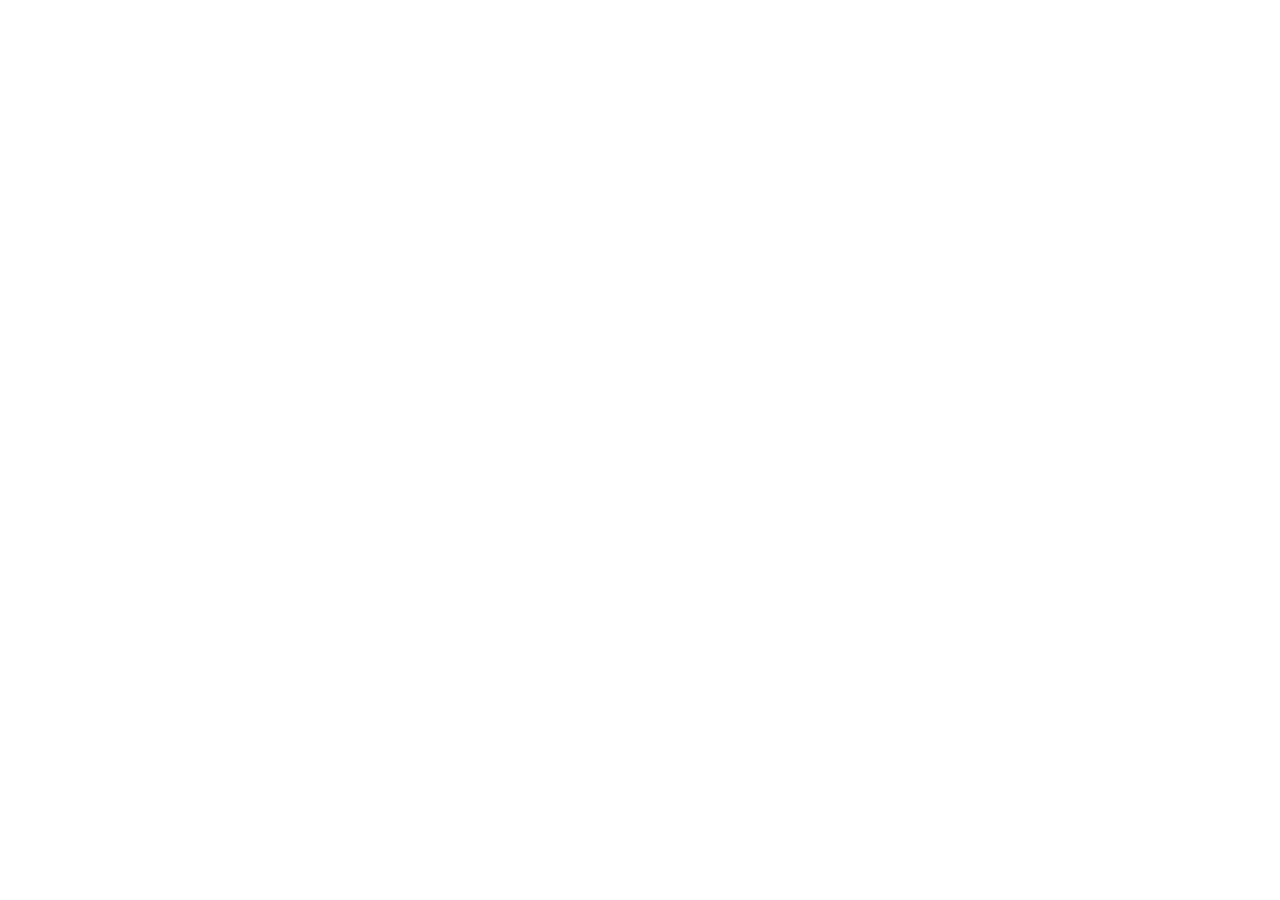
==== index.html @ 7c98ca61 "pujar index.html" ====
<!DOCTYPE html>
<html lang="en">
<head>
    <meta charset="UTF-8">
    <meta name="viewport" content="width=device-width, initial-scale=1.0">
    <title>Hola</title>
</head>
<body>
    
</body>
</html>
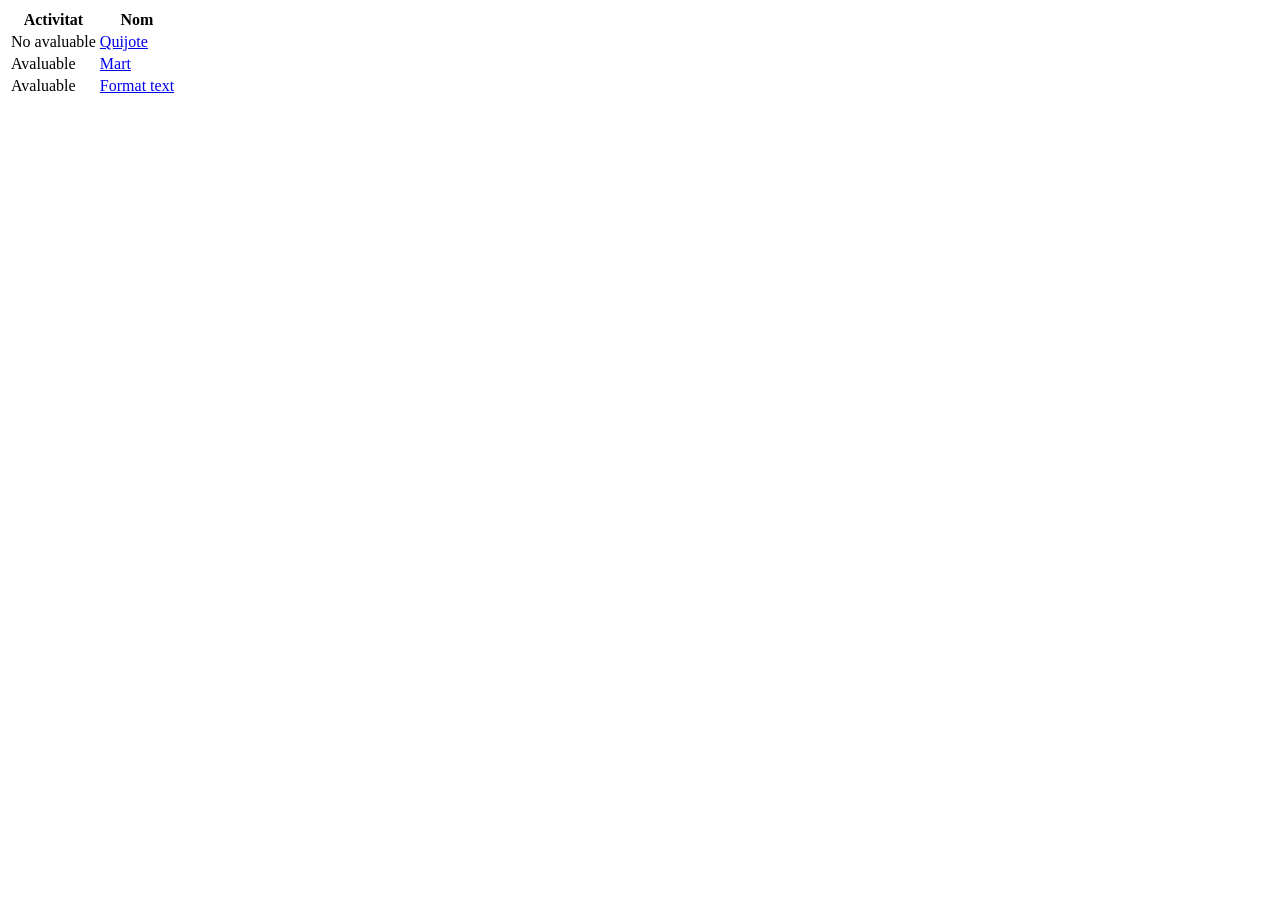
==== commit 8a25096d: "exemple de estructura de fitxers" ====
--- a/index.html
+++ b/index.html
@@ -6,6 +6,28 @@
     <title>Hola</title>
 </head>
 <body>
+    <table>
+        <thead>
+            <tr>
+                <th>Activitat</th>
+                <th>Nom</th>
+            </tr>
+        </thead>
+        <tbody>
+            <tr>
+                <td>No avaluable</td>
+                <td><a href="a1/quijote.html">Quijote</a></td>
+            </tr>
+            <tr>
+                <td>Avaluable</td>
+                <td><a href="a2/mart.html">Mart</a></td>
+            </tr>
+            <tr>
+                <td>Avaluable</td>
+                <td><a href="a2/fornat.html">Format text</a></td>
+            </tr>
+            
+    </table>
     
 </body>
 </html>
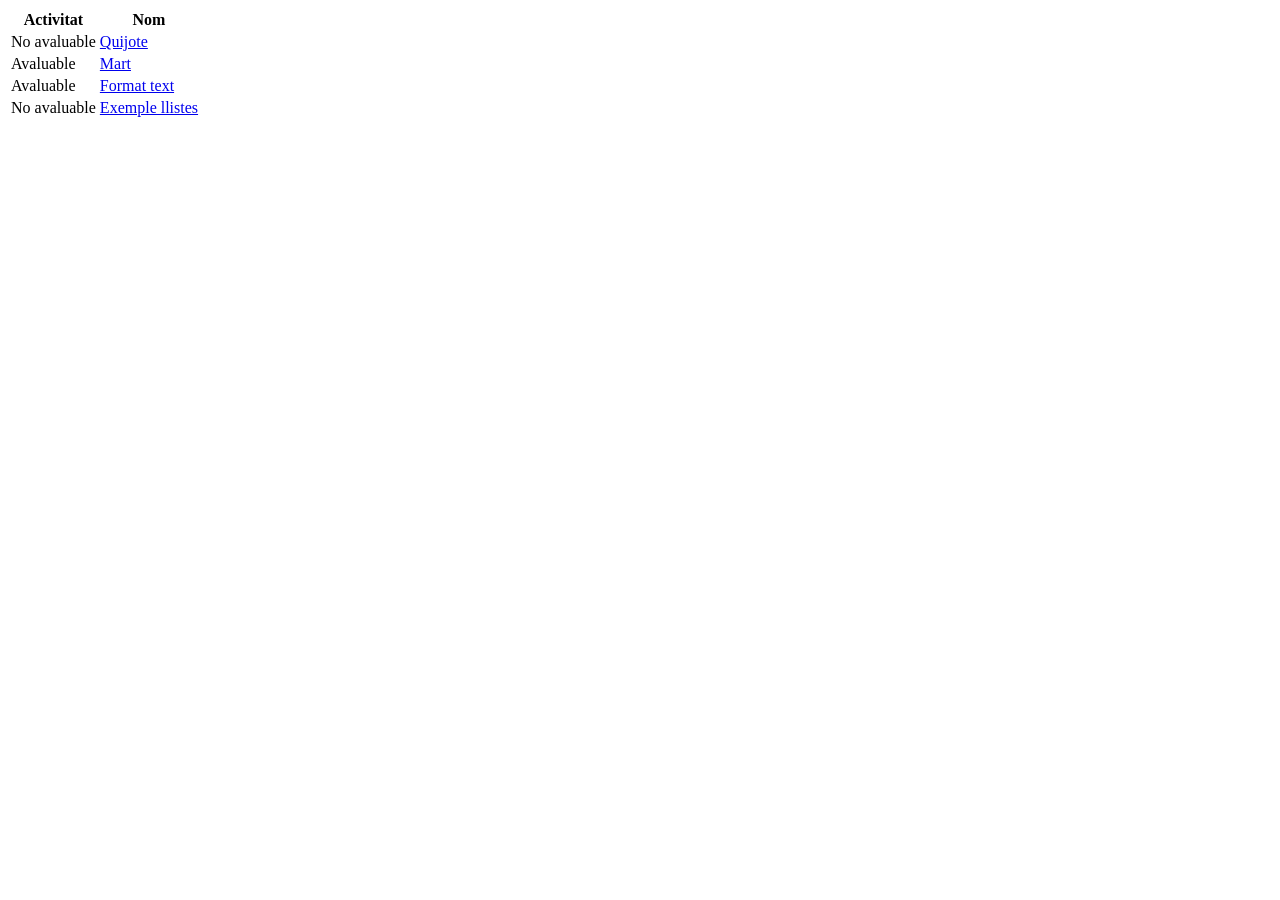
==== commit 6a132d74: "Exemple llistes" ====
--- a/index.html
+++ b/index.html
@@ -24,7 +24,11 @@
             </tr>
             <tr>
                 <td>Avaluable</td>
-                <td><a href="a2/fornat.html">Format text</a></td>
+                <td><a href="a2/format.html">Format text</a></td>
+            </tr>
+            <tr>
+                <td>No avaluable</td>
+                <td><a href="exemplellistes/index.html">Exemple llistes</a></td>
             </tr>
             
     </table>
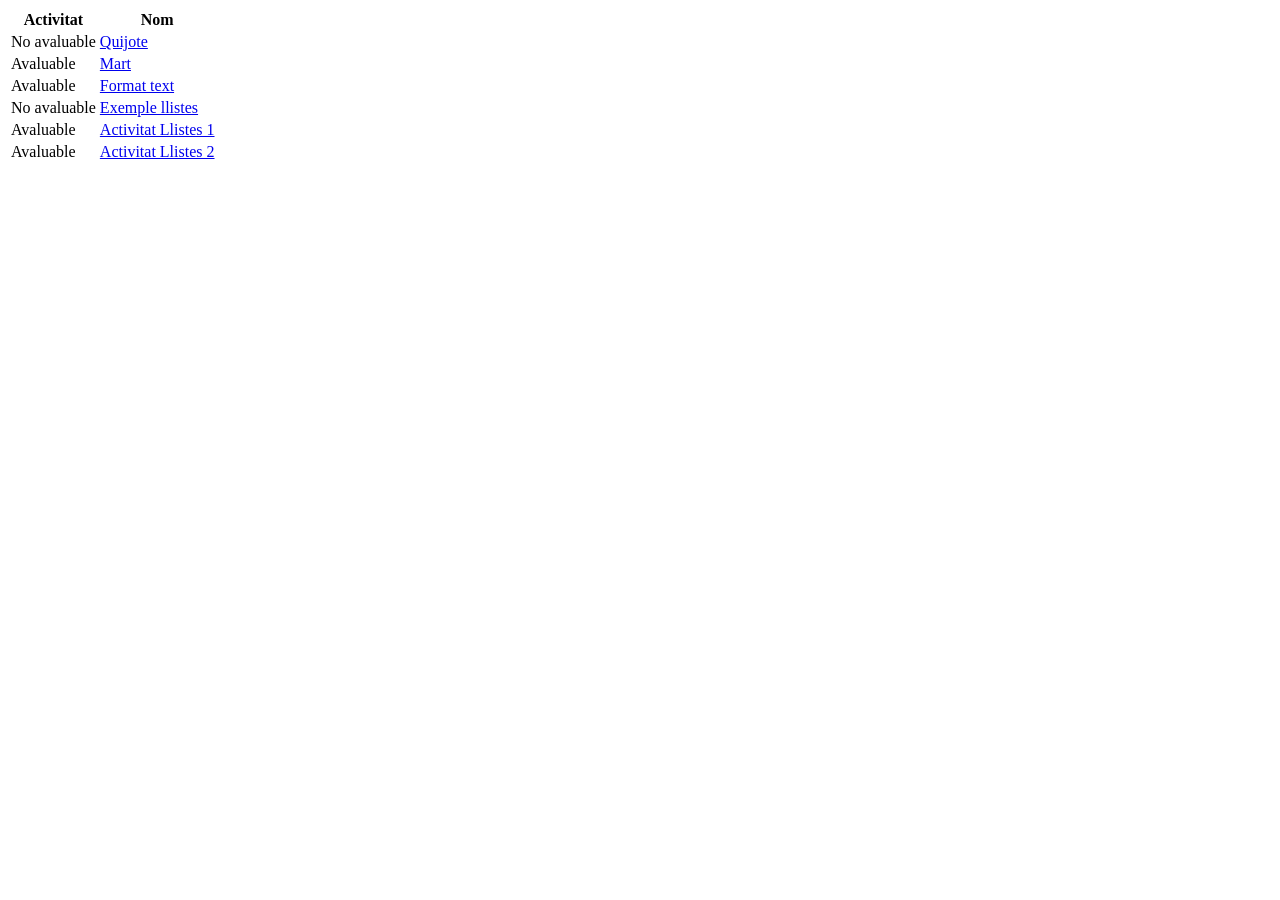
==== commit 7b781bf0: "modificació de la home" ====
--- a/index.html
+++ b/index.html
@@ -30,6 +30,14 @@
                 <td>No avaluable</td>
                 <td><a href="exemplellistes/index.html">Exemple llistes</a></td>
             </tr>
+            <tr>
+                <td>Avaluable</td>
+                <td><a href="exemplellistes/activitat1Llistes.html">Activitat Llistes 1</a></td>
+            </tr>
+            <tr>
+                <td>Avaluable</td>
+                <td><a href="exemplellistes/activitat2Llistes.html">Activitat Llistes 2</a></td>
+            </tr>
             
     </table>
     
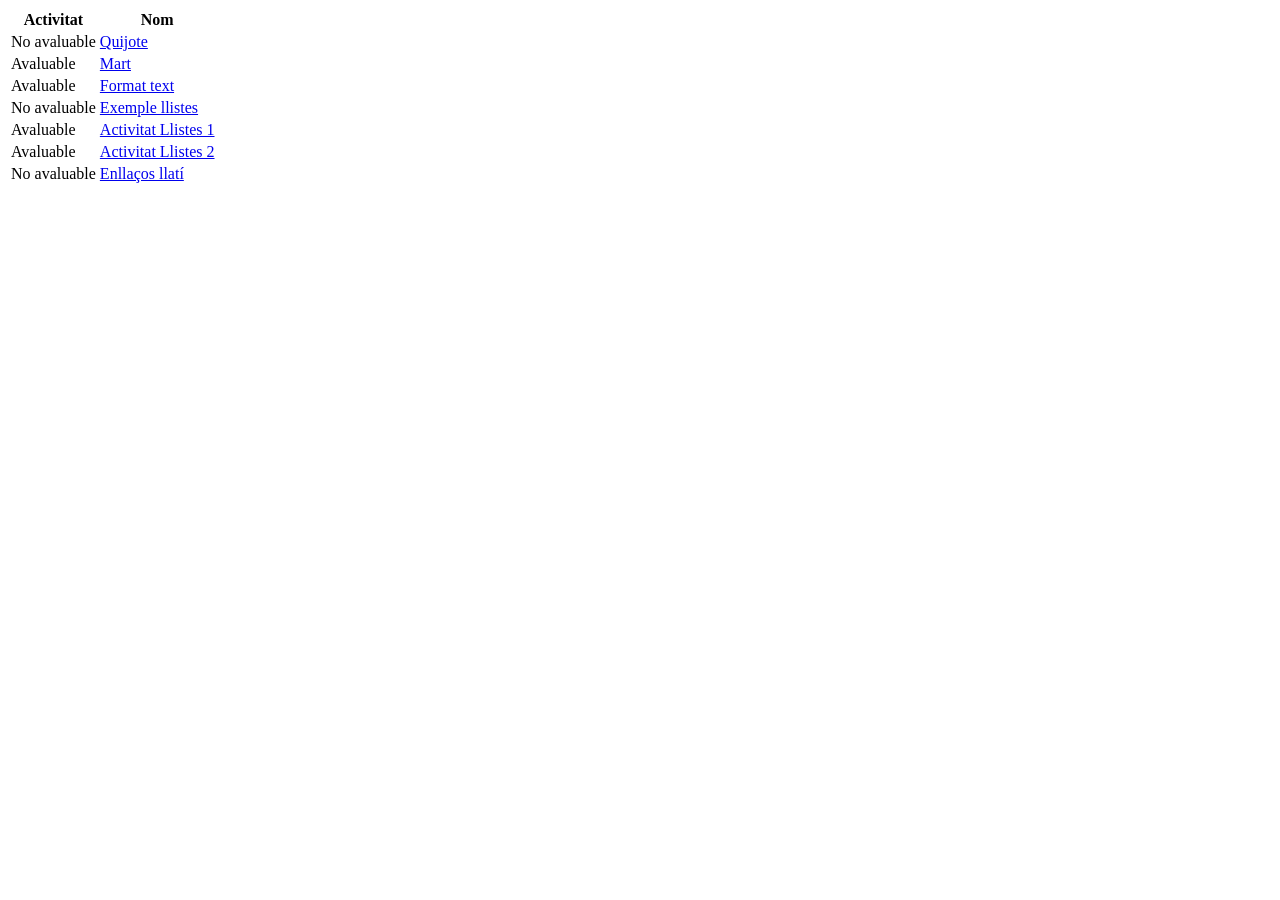
==== commit d21a9ba0: "Tema enllaços" ====
--- a/index.html
+++ b/index.html
@@ -38,6 +38,10 @@
                 <td>Avaluable</td>
                 <td><a href="exemplellistes/activitat2Llistes.html">Activitat Llistes 2</a></td>
             </tr>
+            <tr>
+                <td>No avaluable</td>
+                <td><a href="enllaços/llati.html">Enllaços llatí</a></td>
+            </tr>
             
     </table>
     
